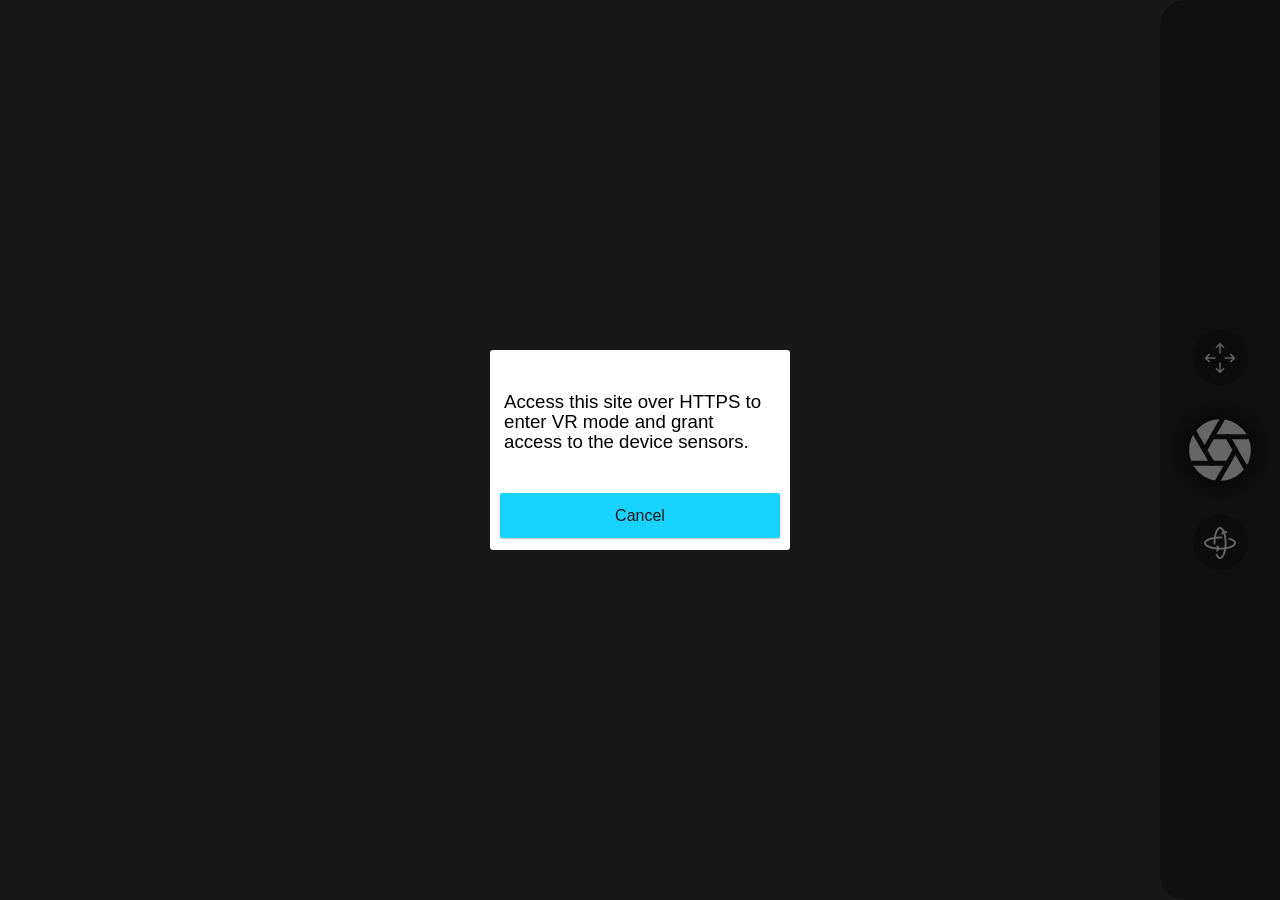
==== index.html @ 4c07485a "Add files via upload" ====
<!DOCTYPE html>
<html>
<script src="./js/vendor/aframe.min.js"></script>
<script src="./js/vendor/aframe-ar.js"></script>
<script src="./js/vendor/zingtouch.min.js"></script>

<script src="./js/3d-ops.js"></script>
<script src="./js/ar-cam.js"></script>
<script src="./js/image-processor.js"></script>
<script src="./js/ui-utils.js"></script>
<!-- <script src="./js/debug.js"></script> -->

<link rel="stylesheet" href="./css/styles.css">

<body style="margin : 0px; overflow: hidden;">
    <div class="overlay" id="fullscreen-overlay">
        <div class="lato">enter fullscreen</div>
        <button id="fullscreen-button" onclick="requestFullScreen()"></button>
        <div class="lato">for the best experience</div>
    </div>
    <div class="overlay" id="loading-overlay">
        <div class="cssload-wrap">
            <div class="cssload-cssload-spinner"></div>
        </div>
    </div>
    <div class="overlay" id="rotate-overlay">
        <div class="phone shadow">
            <div class="screen"></div>
        </div>
        <div class="phone rotate90">
            <div class="screen"></div>
        </div>
        <div class="arrow-wrap">
            <div class="arrow-circle">
                <div class="arrow"></div>
            </div>
            <div class="arrow-head"></div>
        </div>
        <span class="lato">rotate device</span>
    </div>
    <div class="overlay" id="snap-overlay">
        <span class="lato">capturing...</span>
    </div>
    <div class="overlay" id="preview-overlay">
        <div class="preview-container">
            <img id="preview-img" src="" alt="preview">
            <div class="preview-actions">
                <span class="lato">preview</span>
                <button id="save-capture-button">save</button>
                <button id="retake-button">retake</button>
            </div>
        </div>
    </div>

    <!-- <div id="log"></div> -->
    <section class="log" style="display: none;">
        <div id="positionLog">Position: 0 -0.75 0</div>
        <div id="rotationLog">Rotation: 0 0 0</div>
        <div id="zoomLog">Scale: 0.35</div>
    </section>
    <section class="controls">
        <!--
        <button onclick="X()">X</button>
        <button onclick="Y()">Y</button>
        <button onclick="Z()">Z</button>
        <button onclick="P()">P</button> 
        -->
        <button id="move-button" class="toggler" onclick="toggleMove()"></button>
        <button id="snap-button" onclick="getSnap()"></button>
        <button id="rotate-button" class="toggler" onclick="toggleRotate()"></button>
    </section>
    <a-scene id="scene" embedded arjs vr-mode-ui="enabled: false"
        renderer="antialias: true; logarithmicDepthBuffer: true; colorManagement: true; sortObjects: true;">
        <a-marker preset="hiro" smooth="true">
            <a-entity position="0 0 0" rotation="270 0 0">
                <a-entity id='theModel' position="0 -0.5 0" rotation="0 0 0" scale="12.5 12.5 12.5"
                    gltf-model="./assets/3d-models/doggy.glb">
                </a-entity>
            </a-entity>
        </a-marker>
        <a-entity id="camera" camera></a-entity>
    </a-scene>
</body>

</html>
---- css/styles.css ----
body {
    background-color: #3c3c3c;
}

button {
    padding: 10px 15px;
}
* {
    box-sizing: border-box;
}
.controls {
    background-color: #00000056;
    display: flex;
    flex-direction: column;
    align-items: center;
    justify-content: center;
    width: 120px;
    height: 100%;
    border: 0;
    position: absolute;
    right: 0;
    top: 0;
    z-index: 10;
    border-top-left-radius: 25px;
    border-bottom-left-radius: 25px;
}

.log {
    top: 10px;
    left: 50%;
    text-shadow: 2px 2px 8px rgba(0, 0, 0, 0.541);
    transform: translateX(-50%);
    top: 0;
    border: 0;
    position: absolute;
    color: rgb(255, 255, 255);
    font-size: 22px;
}

.toggler {
    user-select: none;
    -webkit-tap-highlight-color: transparent;
    -ms-tap-highlight-color: transparent;
    border: none;
    border-radius: 50%;
    min-width: 55px;
    min-height: 55px;
    background-repeat: no-repeat;
    background-position: center;
    background-size: 32px 32px;
    margin: 30px 30px;
    background-color: rgba(0, 0, 0, 0.267);
    cursor: pointer;
    transition: background-color 180ms ease-in-out;
}

.toggle-active {
    background-color: #1e97fae3;
}

#move-button {
    background-image: url("../img/move.png");
}

#rotate-button {
    background-image: url("../img/360.png");
}

#snap-button {
    user-select: none;
    -webkit-tap-highlight-color: transparent;
    background-image: url("../img/camera.svg");
    margin: 0 30px;
    border: none;
    background-size: 80px 80px;
    background-repeat: no-repeat;
    background-position: center;
    border-radius: 50%;
    min-width: 70px;
    min-height: 70px;
    background-color: rgb(255, 255, 255);
    box-shadow: 0 0 8px 10px rgba(0, 0, 0, 0.24);
    transition: box-shadow 80ms ease-in-out, transform 80ms ease-in-out, background-size 80ms ease-in;
    cursor: pointer;
}

#snap-button:active {
    transform: rotate(45deg);
    background-size: 85px 85px;
    box-shadow: 0 0 10px 10px rgba(0, 0, 0, 0.37);
}

.lato {
    font-family: "Lato";
    font-size: 20px;
    letter-spacing: 12px;
    color: #fff;
    z-index: 10;
}

.overlay {
    height: 100%;
    width: 100vw;
    background-color: #2c2c2c;
    position: absolute;
    left: 0;
    top: 0;
    display: flex;
    justify-content: center;
    align-items: center;
    transition: opacity 500ms linear;
    overscroll-behavior: contain;
}

#rotate-overlay {
    z-index: 100;
}
#rotate-overlay .lato {
    position: absolute;
    transform: translateY(180px);
}
#loading-overlay {
    z-index: 80;
    background-color: #2c2c2c8e;
}

#snap-overlay {
    z-index: 70;
    background-color: #fff;
}
#snap-overlay .lato {
    color: black;
}
@keyframes snap {
    15% {
        opacity: 0.9;
    }
    100% {
        opacity: 0.5;
    }
}
.snap-overlay-anim {
    animation: snap 300ms ease-in forwards;
}
#preview-overlay {
    padding: 10px;
    z-index: 60;
    flex-direction: row;
}
.preview-container {
    height: inherit;
    width: inherit;
    display: flex;
    align-items: center;
    justify-content: space-around;
}
.preview-actions {
    margin-left: 10px;
    display: flex;
    flex-direction: column;
    justify-content: center;
    align-items: center;
}
.preview-actions button {
    border: 1px #fff solid;
    background-color: #2c2c2c;
    color: #fff;
    margin-top: 20px;
    width: 80%;
}
.preview-actions button:active {
    background-color: #fff;
    color: #2c2c2c;
    margin-top: 20px;
    width: 80%;
}
#preview-img {
    box-shadow: 0 0 15px 0px #00000038;
    overflow: hidden;
    object-fit: cover;
    height: 100%;
    width: 75%;
}
.preview-actions .lato {
    margin: 10px 5px 50px 5px;
    transform: translateX(8px);
}
.preview-actions .lato::after {
    content: "";
    margin: 7px auto 0 auto;
    transform: translateX(-8px);
    display: block;
    width: 80px;
    height: 1px;
    background-color: #fff;
}

#fullscreen-overlay {
    z-index: 90;
    line-height: 3;
    flex-direction: column;
}
#fullscreen-button {
    user-select: none;
    -webkit-tap-highlight-color: transparent;
    -ms-tap-highlight-color: transparent;
    border: none;
    border-radius: 50%;
    min-width: 55px;
    min-height: 55px;
    background-repeat: no-repeat;
    background-position: center;
    background-size: 30px 30px;
    background-color: rgba(0, 0, 0, 0.267);
    cursor: pointer;
    transform: rotate(45deg);
    background-image: url("../img/move.png");
}

:root {
    --phone-color: #2a2a2a;
    --phone-height: 170px;
    --phone-width: 90px;
}

.arrow-wrap {
    opacity: 0;
    animation: up-down 800ms ease-in-out forwards infinite 1s, alpha 800ms ease-in-out forwards 1s;
    transform: translate(38px, -75px);
}

.arrow-circle {
    overflow: hidden;
    position: absolute;
    height: 40px;
    width: 80px;
}
.arrow-circle .arrow {
    position: relative;
    height: 100px;
    width: 100px;
    border-radius: 50%;
    border: 3px #c3c3c3 solid;
    transform: translateX(-50px);
}
.arrow-wrap .arrow-head {
    border-right: 3px #c3c3c3 solid;
    border-bottom: 3px #c3c3c3 solid;
    content: "";
    display: block;
    position: relative;
    transform: translate(37px, 23px) rotate(26deg);
    bottom: 0;
    height: 15px;
    width: 15px;
}

.phone {
    position: absolute;
    height: var(--phone-height);
    width: var(--phone-width);
    background-color: var(--phone-color);
    border: 2px #ffffff solid;
    border-radius: 15px;
}
.phone::after {
    content: "";
    display: block;
    background-color: #fff;
    height: 10px;
    width: 10px;
    position: relative;
    top: calc(100% - 20px);
    left: 50%;
    transform: translateX(-50%);
    border-radius: 50%;
}

.screen {
    position: absolute;
    height: calc(var(--phone-height) - 36px);
    width: calc(var(--phone-width) - 12px);
    border: 1px #c3c3c3 solid;
    border-radius: 10px;
    top: 5px;
    left: 5px;
}
.shadow .screen {
    border: 1px #555555 solid;
}

.shadow {
    border: 2px #555555 solid;
    animation: translateYBack 1s ease-in-out forwards;
    transform-origin: 50% 90%;
}
.shadow::after {
    background-color: #555555;
}

.rotate90 {
    animation: rotate90 1s ease-in-out forwards;
    transform-origin: 65% 85%;
}

@keyframes translateYBack {
    100% {
        transform: translate(-65px);
    }
}

@keyframes up-down {
    50% {
        transform: translate(38px, -62px);
    }
}

@keyframes alpha {
    100% {
        opacity: 1;
    }
}

@keyframes rotate90 {
    100% {
        transform: rotate(90deg) translateY(40px);
    }
}

.cssload-wrap {
    display: flex;
    box-pack: center;
    justify-content: center;
    flex-direction: column;
    box-align: center;
    align-items: center;
    perspective: 210px;
    height: 100%;
    overflow: hidden;
    width: 150px;
}

.cssload-wrap::after {
    content: "loading";
    position: relative;
    top: 40px;
    font-family: "Lato";
    font-size: 20px;
    letter-spacing: 12px;
    color: #fff;
    left: 5px;
}

.cssload-cssload-spinner {
    position: relative;
    transform-style: preserve-3d;
    animation: cssload-wobble 3.3895s ease-in-out infinite;
}
.cssload-cssload-spinner:before,
.cssload-cssload-spinner:after {
    display: block;
    content: "";
    width: 47px;
    height: 47px;
    border: 24px solid;
    border-radius: 50%;
    animation: cssload-spin 1.275s ease-in-out infinite both reverse;
}
.cssload-cssload-spinner:before {
    border-color: rgb(51, 167, 255);
    position: absolute;
}
.cssload-cssload-spinner:after {
    border-color: #fff;
    animation-delay: -0.6375s;
}

@keyframes cssload-wobble {
    0%,
    100% {
        transform: rotateX(8.75deg) rotateY(35deg);
    }
    50% {
        transform: rotateX(35deg) rotateY(-35deg) rotate(180deg);
    }
}

@keyframes cssload-spin {
    0%,
    100% {
        transform: translateZ(26px) rotateX(14deg);
    }
    33% {
        transform: translateZ(-26px) scale(0.4);
    }
    66% {
        transform: translateZ(-26px);
    }
}
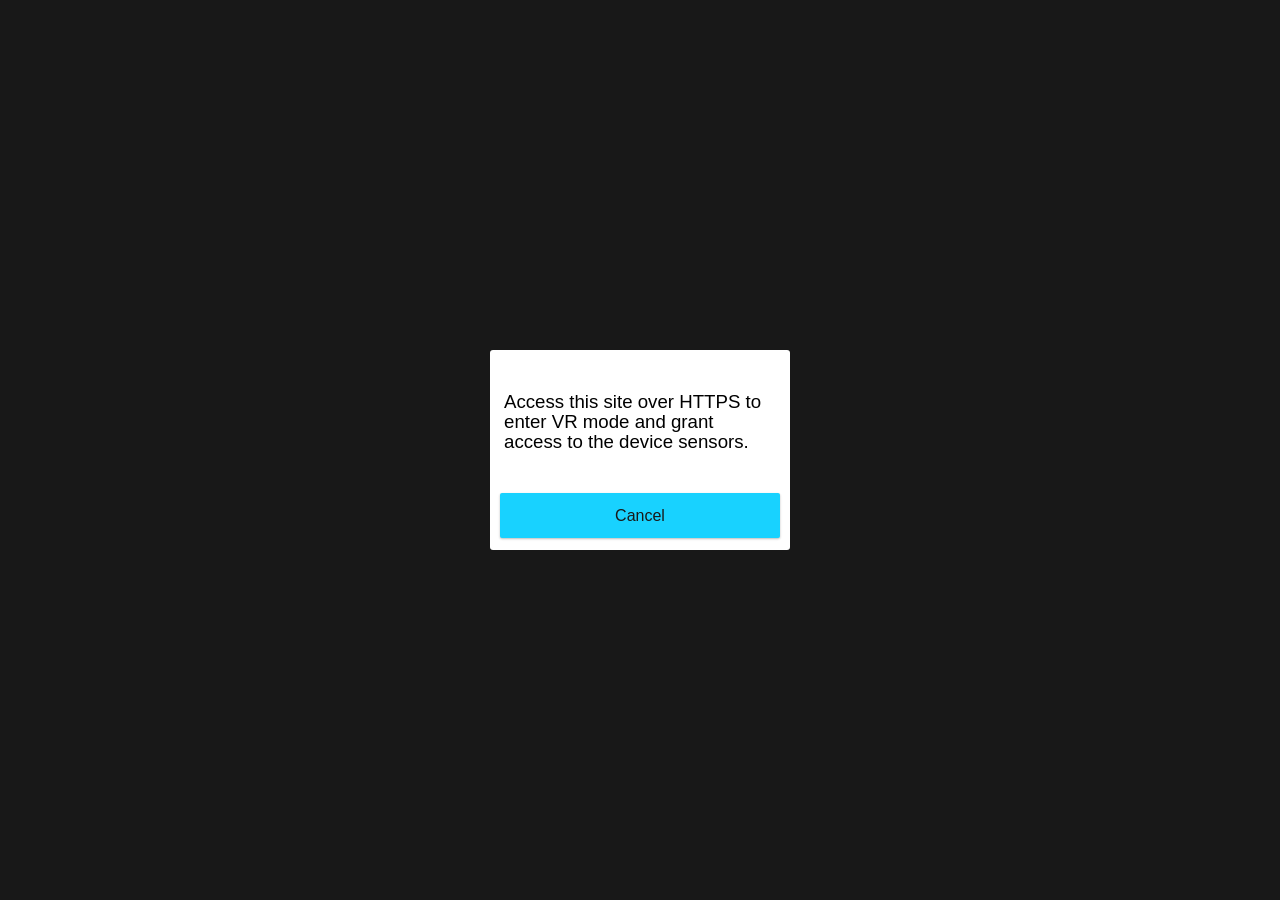
==== commit 2b4f5df3: "Add files via upload" ====
--- a/index.html
+++ b/index.html
@@ -6,80 +6,28 @@
 
 <script src="./js/3d-ops.js"></script>
 <script src="./js/ar-cam.js"></script>
-<script src="./js/image-processor.js"></script>
 <script src="./js/ui-utils.js"></script>
 <!-- <script src="./js/debug.js"></script> -->
 
 <link rel="stylesheet" href="./css/styles.css">
 
 <body style="margin : 0px; overflow: hidden;">
-    <div class="overlay" id="fullscreen-overlay">
-        <div class="lato">enter fullscreen</div>
-        <button id="fullscreen-button" onclick="requestFullScreen()"></button>
-        <div class="lato">for the best experience</div>
-    </div>
-    <div class="overlay" id="loading-overlay">
-        <div class="cssload-wrap">
-            <div class="cssload-cssload-spinner"></div>
-        </div>
-    </div>
-    <div class="overlay" id="rotate-overlay">
-        <div class="phone shadow">
-            <div class="screen"></div>
-        </div>
-        <div class="phone rotate90">
-            <div class="screen"></div>
-        </div>
-        <div class="arrow-wrap">
-            <div class="arrow-circle">
-                <div class="arrow"></div>
-            </div>
-            <div class="arrow-head"></div>
-        </div>
-        <span class="lato">rotate device</span>
-    </div>
-    <div class="overlay" id="snap-overlay">
-        <span class="lato">capturing...</span>
-    </div>
-    <div class="overlay" id="preview-overlay">
-        <div class="preview-container">
-            <img id="preview-img" src="" alt="preview">
-            <div class="preview-actions">
-                <span class="lato">preview</span>
-                <button id="save-capture-button">save</button>
-                <button id="retake-button">retake</button>
-            </div>
-        </div>
-    </div>
+    <!-- All overlays are removed now -->
 
-    <!-- <div id="log"></div> -->
-    <section class="log" style="display: none;">
-        <div id="positionLog">Position: 0 -0.75 0</div>
-        <div id="rotationLog">Rotation: 0 0 0</div>
-        <div id="zoomLog">Scale: 0.35</div>
-    </section>
-    <section class="controls">
-        <!--
-        <button onclick="X()">X</button>
-        <button onclick="Y()">Y</button>
-        <button onclick="Z()">Z</button>
-        <button onclick="P()">P</button> 
-        -->
-        <button id="move-button" class="toggler" onclick="toggleMove()"></button>
-        <button id="snap-button" onclick="getSnap()"></button>
-        <button id="rotate-button" class="toggler" onclick="toggleRotate()"></button>
-    </section>
+    <!-- Removed the log section -->
+    <!-- Removed the controls section -->
     <a-scene id="scene" embedded arjs vr-mode-ui="enabled: false"
-        renderer="antialias: true; logarithmicDepthBuffer: true; colorManagement: true; sortObjects: true;">
+        renderer="antialias: true; logarithmicDepthBuffer: true; colorManagement: true; sortObjects: true;"
+        style="width: 100%; height: 100%;">
+        <!-- Reverted to preset="hiro" marker -->
         <a-marker preset="hiro" smooth="true">
-            <a-entity position="0 0 0" rotation="270 0 0">
-                <a-entity id='theModel' position="0 -0.5 0" rotation="0 0 0" scale="12.5 12.5 12.5"
-                    gltf-model="./assets/3d-models/doggy.glb">
-                </a-entity>
-            </a-entity>
+            <!-- Updated initial rotation to 45 0 0 for doggy.glb -->
+            <!-- Adjusted position: Y reverted to -0.5, Z set to -1 to move it further away -->
+            <a-entity id='theModel' position=" -1 -0.5 -1" rotation="45 0 0" scale="12.5 12.5 12.5" gltf-model="./assets/3d-models/doggy.glb"></a-entity>
         </a-marker>
-        <a-entity id="camera" camera></a-entity>
+        <!-- Disabled look-controls on the camera to prevent conflicts with custom touch gestures -->
+        <a-entity id="camera" camera look-controls="enabled: false"></a-entity>
     </a-scene>
 </body>
 
-</html>+</html>
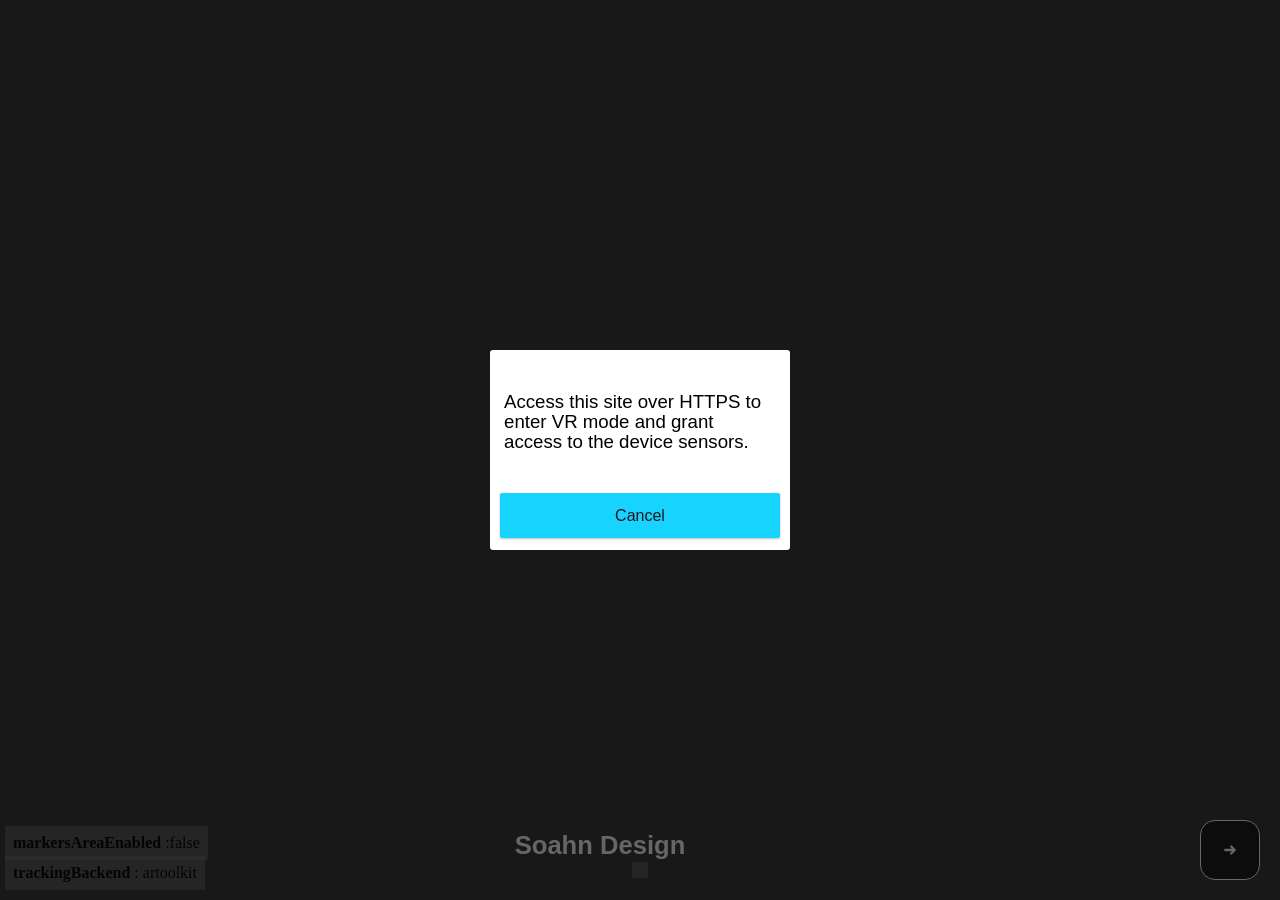
==== commit 3dd5e690: "index.html" ====
--- a/index.html
+++ b/index.html
@@ -7,27 +7,27 @@
 <script src="./js/3d-ops.js"></script>
 <script src="./js/ar-cam.js"></script>
 <script src="./js/ui-utils.js"></script>
-<!-- <script src="./js/debug.js"></script> -->
-
 <link rel="stylesheet" href="./css/styles.css">
 
 <body style="margin : 0px; overflow: hidden;">
-    <!-- All overlays are removed now -->
-
-    <!-- Removed the log section -->
-    <!-- Removed the controls section -->
-    <a-scene id="scene" embedded arjs vr-mode-ui="enabled: false"
+    <a-scene id="scene" embedded 
+        arjs="debug: true; debugUIEnabled: true; detectionMode: mono;" 
+        vr-mode-ui="enabled: false"
         renderer="antialias: true; logarithmicDepthBuffer: true; colorManagement: true; sortObjects: true;"
         style="width: 100%; height: 100%;">
-        <!-- Reverted to preset="hiro" marker -->
         <a-marker preset="hiro" smooth="true">
-            <!-- Updated initial rotation to 45 0 0 for doggy.glb -->
-            <!-- Adjusted position: Y reverted to -0.5, Z set to -1 to move it further away -->
-            <a-entity id='theModel' position=" -1 -0.5 -1" rotation="45 0 0" scale="12.5 12.5 12.5" gltf-model="./assets/3d-models/doggy.glb"></a-entity>
+            <a-entity id='theModel' position="0 6.25 0" rotation="45 0 0" scale="12.5 12.5 12.5" gltf-model="./assets/3d-models/doggy.glb"></a-entity>
         </a-marker>
-        <!-- Disabled look-controls on the camera to prevent conflicts with custom touch gestures -->
-        <a-entity id="camera" camera look-controls="enabled: false"></a-entity>
+        <a-entity id="camera" camera look-controls="enabled: false" touch-controls="enabled: false"></a-entity>
     </a-scene>
+
+    <div id="company-name" style="position: absolute; bottom: 40px; left: 0; right: 80px; text-align: center; color: white; font-family: 'Helvetica Neue', Helvetica, Arial, sans-serif; font-weight: 900; font-size: 1.6em; text-shadow: none; pointer-events: none;">Soahn Design</div>
+
+    <button id="rotate-right-button" style="position: absolute; bottom: 20px; right: 20px; z-index: 20; width: 60px; height: 60px; border: 1px solid white; border-radius: 15px; background-color: rgba(0, 0, 0, 0.5); color: white; display: flex; justify-content: center; align-items: center; cursor: pointer;">
+        <svg width="100%" height="100%" viewBox="0 0 24 24" fill="none" xmlns="http://www.w3.org/2000/svg">
+            <path d="M8 12H16M13 9L16 12L13 15" stroke="white" stroke-width="2" stroke-linecap="round" stroke-linejoin="round"/>
+        </svg>
+    </button>
 </body>
 
 </html>
--- a/css/styles.css
+++ b/css/styles.css
@@ -8,6 +8,8 @@
 * {
     box-sizing: border-box;
 }
+/* Removed .controls styles */
+/*
 .controls {
     background-color: #00000056;
     display: flex;
@@ -24,7 +26,10 @@
     border-top-left-radius: 25px;
     border-bottom-left-radius: 25px;
 }
-
+*/
+
+/* Removed .log styles */
+/*
 .log {
     top: 10px;
     left: 50%;
@@ -36,7 +41,10 @@
     color: rgb(255, 255, 255);
     font-size: 22px;
 }
-
+*/
+
+/* Removed .toggler styles and button specific styles */
+/*
 .toggler {
     user-select: none;
     -webkit-tap-highlight-color: transparent;
@@ -65,30 +73,7 @@
 #rotate-button {
     background-image: url("../img/360.png");
 }
-
-#snap-button {
-    user-select: none;
-    -webkit-tap-highlight-color: transparent;
-    background-image: url("../img/camera.svg");
-    margin: 0 30px;
-    border: none;
-    background-size: 80px 80px;
-    background-repeat: no-repeat;
-    background-position: center;
-    border-radius: 50%;
-    min-width: 70px;
-    min-height: 70px;
-    background-color: rgb(255, 255, 255);
-    box-shadow: 0 0 8px 10px rgba(0, 0, 0, 0.24);
-    transition: box-shadow 80ms ease-in-out, transform 80ms ease-in-out, background-size 80ms ease-in;
-    cursor: pointer;
-}
-
-#snap-button:active {
-    transform: rotate(45deg);
-    background-size: 85px 85px;
-    box-shadow: 0 0 10px 10px rgba(0, 0, 0, 0.37);
-}
+*/
 
 .lato {
     font-family: "Lato";
@@ -98,10 +83,11 @@
     z-index: 10;
 }
 
+/* All .overlay styles were already effectively removed or unused, ensuring no blocking elements. */
 .overlay {
     height: 100%;
     width: 100vw;
-    background-color: #2c2c2c;
+    background-color: #2c2c2c; /* This background will now only apply if an overlay is explicitly shown via JS */
     position: absolute;
     left: 0;
     top: 0;
@@ -110,112 +96,15 @@
     align-items: center;
     transition: opacity 500ms linear;
     overscroll-behavior: contain;
-}
-
-#rotate-overlay {
-    z-index: 100;
-}
-#rotate-overlay .lato {
-    position: absolute;
-    transform: translateY(180px);
-}
-#loading-overlay {
-    z-index: 80;
-    background-color: #2c2c2c8e;
-}
-
-#snap-overlay {
-    z-index: 70;
-    background-color: #fff;
-}
-#snap-overlay .lato {
-    color: black;
-}
-@keyframes snap {
-    15% {
-        opacity: 0.9;
-    }
-    100% {
-        opacity: 0.5;
-    }
-}
-.snap-overlay-anim {
-    animation: snap 300ms ease-in forwards;
-}
-#preview-overlay {
-    padding: 10px;
-    z-index: 60;
-    flex-direction: row;
-}
-.preview-container {
-    height: inherit;
-    width: inherit;
-    display: flex;
-    align-items: center;
-    justify-content: space-around;
-}
-.preview-actions {
-    margin-left: 10px;
-    display: flex;
-    flex-direction: column;
-    justify-content: center;
-    align-items: center;
-}
-.preview-actions button {
-    border: 1px #fff solid;
-    background-color: #2c2c2c;
-    color: #fff;
-    margin-top: 20px;
-    width: 80%;
-}
-.preview-actions button:active {
-    background-color: #fff;
-    color: #2c2c2c;
-    margin-top: 20px;
-    width: 80%;
-}
-#preview-img {
-    box-shadow: 0 0 15px 0px #00000038;
-    overflow: hidden;
-    object-fit: cover;
-    height: 100%;
-    width: 75%;
-}
-.preview-actions .lato {
-    margin: 10px 5px 50px 5px;
-    transform: translateX(8px);
-}
-.preview-actions .lato::after {
-    content: "";
-    margin: 7px auto 0 auto;
-    transform: translateX(-8px);
-    display: block;
-    width: 80px;
-    height: 1px;
-    background-color: #fff;
-}
-
-#fullscreen-overlay {
-    z-index: 90;
-    line-height: 3;
-    flex-direction: column;
-}
-#fullscreen-button {
-    user-select: none;
-    -webkit-tap-highlight-color: transparent;
-    -ms-tap-highlight-color: transparent;
-    border: none;
-    border-radius: 50%;
-    min-width: 55px;
-    min-height: 55px;
-    background-repeat: no-repeat;
-    background-position: center;
-    background-size: 30px 30px;
-    background-color: rgba(0, 0, 0, 0.267);
-    cursor: pointer;
-    transform: rotate(45deg);
-    background-image: url("../img/move.png");
-}
+    /* Ensure default hidden state */
+    opacity: 0;
+    z-index: -1;
+    display: none;
+}
+
+
+/* All specific overlay styles removed based on HTML element removal */
+
 
 :root {
     --phone-color: #2a2a2a;
@@ -224,7 +113,7 @@
 }
 
 .arrow-wrap {
-    opacity: 0;
+    opacity: 0; /* This section is related to the rotate device overlay, which is removed */
     animation: up-down 800ms ease-in-out forwards infinite 1s, alpha 800ms ease-in-out forwards 1s;
     transform: translate(38px, -75px);
 }
@@ -256,7 +145,7 @@
 }
 
 .phone {
-    position: absolute;
+    position: absolute; /* These phone styles are for the rotate device overlay, which is removed */
     height: var(--phone-height);
     width: var(--phone-width);
     background-color: var(--phone-color);
@@ -327,6 +216,8 @@
     }
 }
 
+/* Removed cssload styles related to the loading overlay */
+/*
 .cssload-wrap {
     display: flex;
     box-pack: center;
@@ -397,3 +288,4 @@
         transform: translateZ(-26px);
     }
 }
+*/
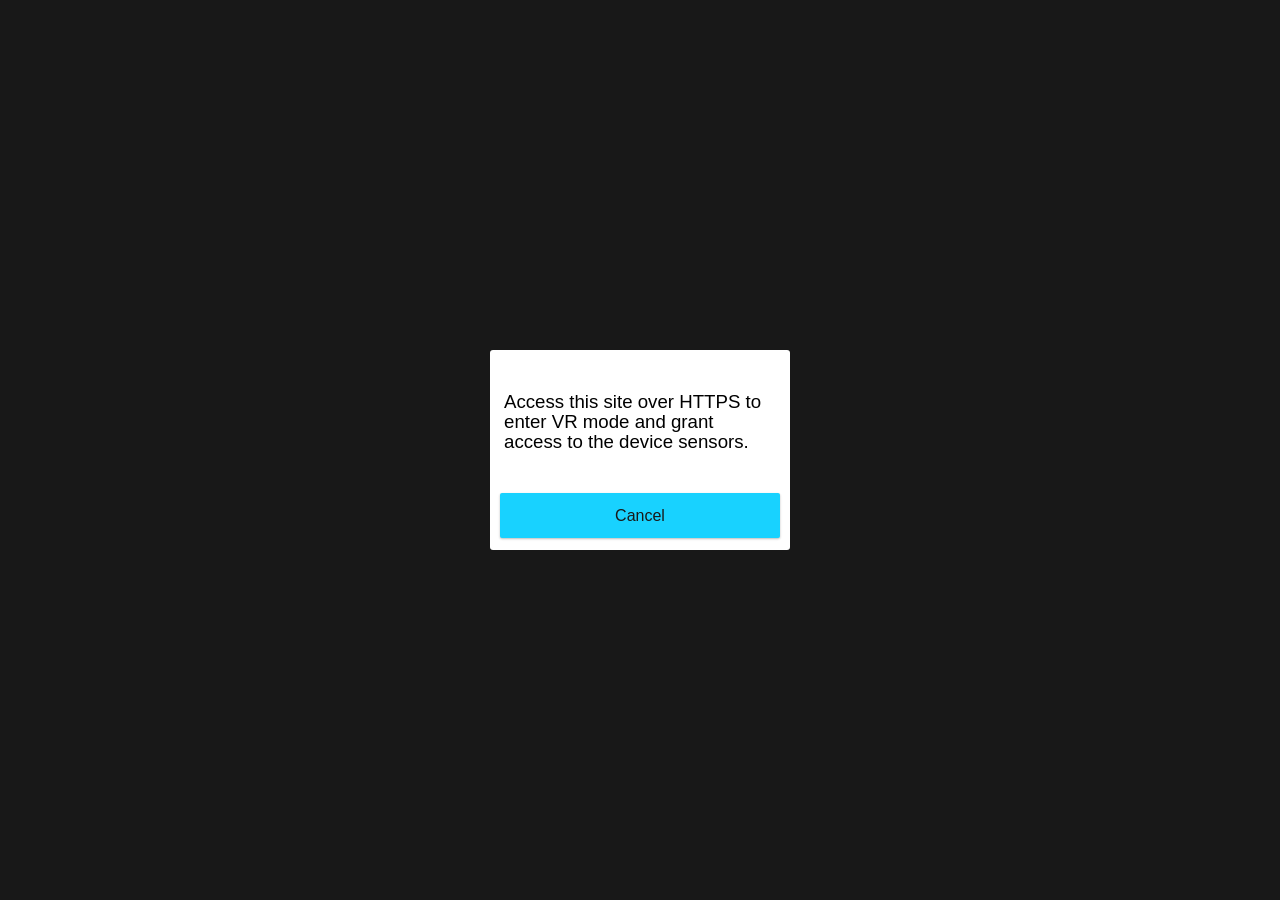
==== commit c30e51df: "index.html" ====
--- a/index.html
+++ b/index.html
@@ -7,27 +7,27 @@
 <script src="./js/3d-ops.js"></script>
 <script src="./js/ar-cam.js"></script>
 <script src="./js/ui-utils.js"></script>
+<!-- <script src="./js/debug.js"></script> -->
+
 <link rel="stylesheet" href="./css/styles.css">
 
 <body style="margin : 0px; overflow: hidden;">
-    <a-scene id="scene" embedded 
-        arjs="debug: true; debugUIEnabled: true; detectionMode: mono;" 
-        vr-mode-ui="enabled: false"
+    <!-- All overlays are removed now -->
+
+    <!-- Removed the log section -->
+    <!-- Removed the controls section -->
+    <a-scene id="scene" embedded arjs vr-mode-ui="enabled: false"
         renderer="antialias: true; logarithmicDepthBuffer: true; colorManagement: true; sortObjects: true;"
         style="width: 100%; height: 100%;">
+        <!-- Reverted to preset="hiro" marker -->
         <a-marker preset="hiro" smooth="true">
-            <a-entity id='theModel' position="0 6.25 0" rotation="45 0 0" scale="12.5 12.5 12.5" gltf-model="./assets/3d-models/doggy.glb"></a-entity>
+            <!-- Updated initial rotation to 45 0 0 for doggy.glb -->
+            <!-- Adjusted position: Y reverted to -0.5, Z set to -1 to move it further away -->
+            <a-entity id='theModel' position=" -1 -0.5 -1" rotation="45 0 0" scale="12.5 12.5 12.5" gltf-model="./assets/3d-models/doggy.glb"></a-entity>
         </a-marker>
-        <a-entity id="camera" camera look-controls="enabled: false" touch-controls="enabled: false"></a-entity>
+        <!-- Disabled look-controls on the camera to prevent conflicts with custom touch gestures -->
+        <a-entity id="camera" camera look-controls="enabled: false"></a-entity>
     </a-scene>
-
-    <div id="company-name" style="position: absolute; bottom: 40px; left: 0; right: 80px; text-align: center; color: white; font-family: 'Helvetica Neue', Helvetica, Arial, sans-serif; font-weight: 900; font-size: 1.6em; text-shadow: none; pointer-events: none;">Soahn Design</div>
-
-    <button id="rotate-right-button" style="position: absolute; bottom: 20px; right: 20px; z-index: 20; width: 60px; height: 60px; border: 1px solid white; border-radius: 15px; background-color: rgba(0, 0, 0, 0.5); color: white; display: flex; justify-content: center; align-items: center; cursor: pointer;">
-        <svg width="100%" height="100%" viewBox="0 0 24 24" fill="none" xmlns="http://www.w3.org/2000/svg">
-            <path d="M8 12H16M13 9L16 12L13 15" stroke="white" stroke-width="2" stroke-linecap="round" stroke-linejoin="round"/>
-        </svg>
-    </button>
 </body>
 
 </html>
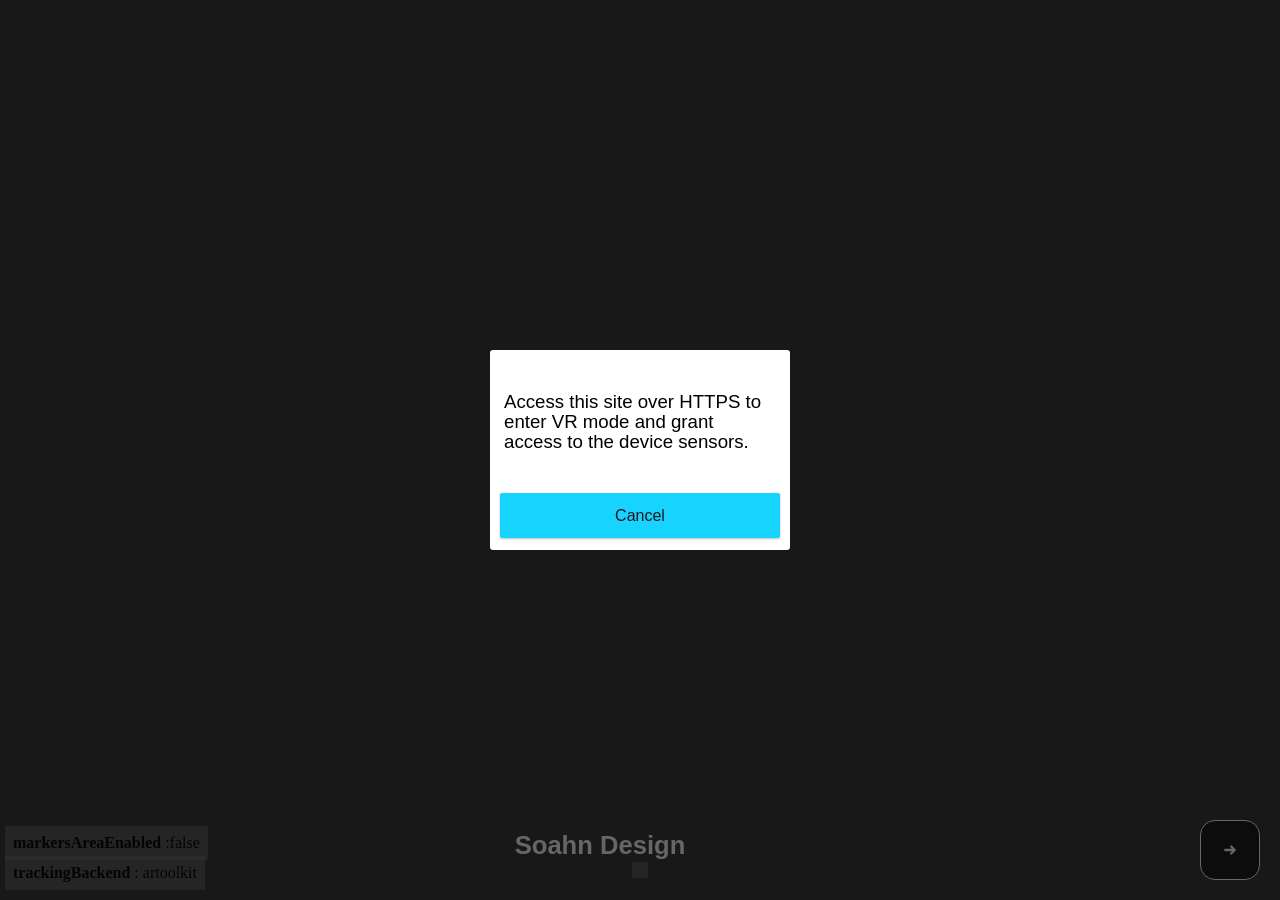
==== commit 029ad380: "index.html" ====
--- a/index.html
+++ b/index.html
@@ -7,27 +7,27 @@
 <script src="./js/3d-ops.js"></script>
 <script src="./js/ar-cam.js"></script>
 <script src="./js/ui-utils.js"></script>
-<!-- <script src="./js/debug.js"></script> -->
-
 <link rel="stylesheet" href="./css/styles.css">
 
 <body style="margin : 0px; overflow: hidden;">
-    <!-- All overlays are removed now -->
-
-    <!-- Removed the log section -->
-    <!-- Removed the controls section -->
-    <a-scene id="scene" embedded arjs vr-mode-ui="enabled: false"
+    <a-scene id="scene" embedded 
+        arjs="debug: true; debugUIEnabled: true; detectionMode: mono;" 
+        vr-mode-ui="enabled: false"
         renderer="antialias: true; logarithmicDepthBuffer: true; colorManagement: true; sortObjects: true;"
         style="width: 100%; height: 100%;">
-        <!-- Reverted to preset="hiro" marker -->
         <a-marker preset="hiro" smooth="true">
-            <!-- Updated initial rotation to 45 0 0 for doggy.glb -->
-            <!-- Adjusted position: Y reverted to -0.5, Z set to -1 to move it further away -->
-            <a-entity id='theModel' position=" -1 -0.5 -1" rotation="45 0 0" scale="12.5 12.5 12.5" gltf-model="./assets/3d-models/doggy.glb"></a-entity>
+            <a-entity id='theModel' position="0 6.25 0" rotation="45 0 0" scale="12.5 12.5 12.5" gltf-model="./assets/3d-models/doggy.glb"></a-entity>
         </a-marker>
-        <!-- Disabled look-controls on the camera to prevent conflicts with custom touch gestures -->
-        <a-entity id="camera" camera look-controls="enabled: false"></a-entity>
+        <a-entity id="camera" camera look-controls="enabled: false" touch-controls="enabled: false"></a-entity>
     </a-scene>
+
+    <div id="company-name" style="position: absolute; bottom: 40px; left: 0; right: 80px; text-align: center; color: white; font-family: 'Helvetica Neue', Helvetica, Arial, sans-serif; font-weight: 900; font-size: 1.6em; text-shadow: none; pointer-events: none;">Soahn Design</div>
+
+    <button id="rotate-right-button" style="position: absolute; bottom: 20px; right: 20px; z-index: 20; width: 60px; height: 60px; border: 1px solid white; border-radius: 15px; background-color: rgba(0, 0, 0, 0.5); color: white; display: flex; justify-content: center; align-items: center; cursor: pointer;">
+        <svg width="100%" height="100%" viewBox="0 0 24 24" fill="none" xmlns="http://www.w3.org/2000/svg">
+            <path d="M8 12H16M13 9L16 12L13 15" stroke="white" stroke-width="2" stroke-linecap="round" stroke-linejoin="round"/>
+        </svg>
+    </button>
 </body>
 
 </html>
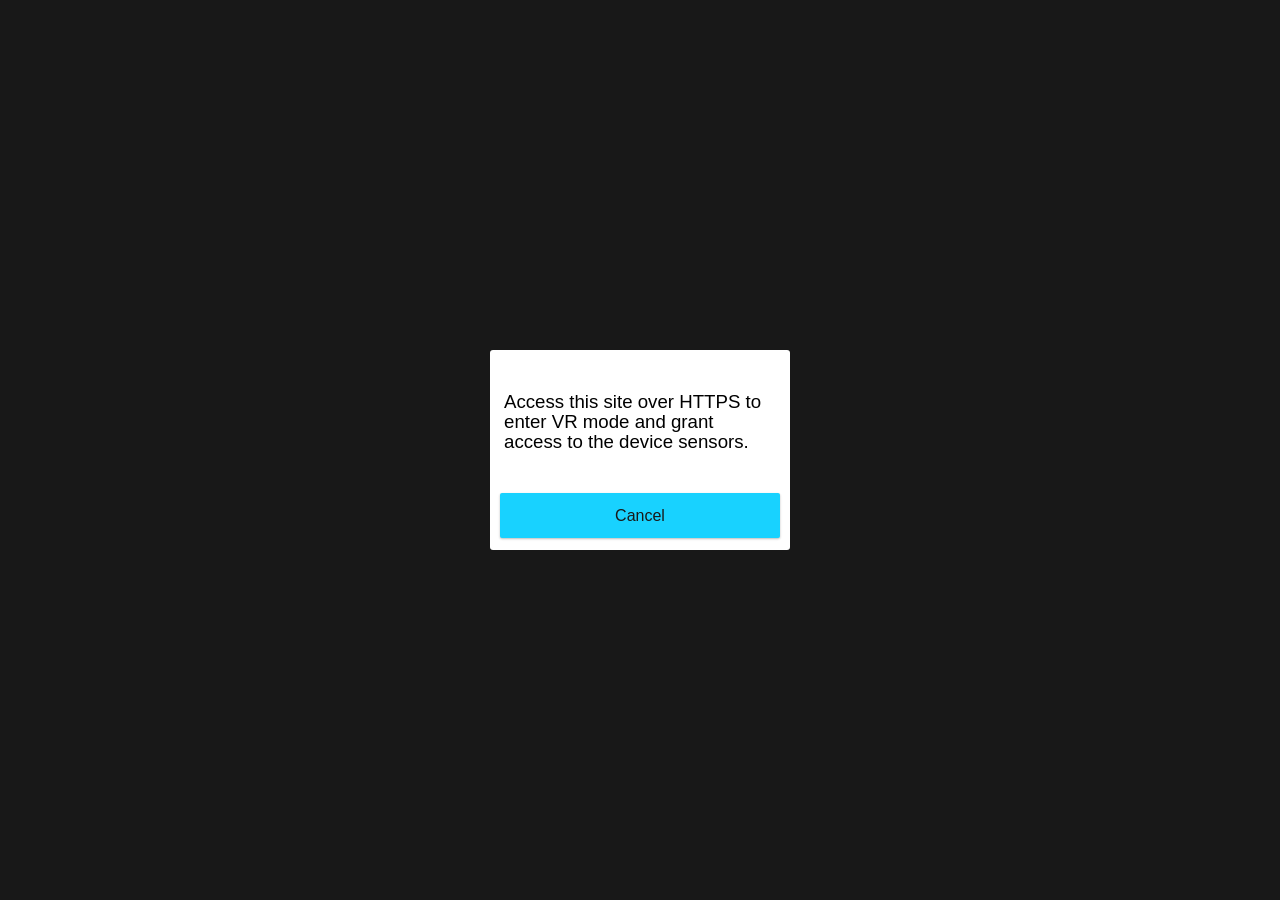
==== commit 41f42248: "index.html" ====
--- a/index.html
+++ b/index.html
@@ -7,27 +7,27 @@
 <script src="./js/3d-ops.js"></script>
 <script src="./js/ar-cam.js"></script>
 <script src="./js/ui-utils.js"></script>
+<!-- <script src="./js/debug.js"></script> -->
+
 <link rel="stylesheet" href="./css/styles.css">
 
 <body style="margin : 0px; overflow: hidden;">
-    <a-scene id="scene" embedded 
-        arjs="debug: true; debugUIEnabled: true; detectionMode: mono;" 
-        vr-mode-ui="enabled: false"
+    <!-- All overlays are removed now -->
+
+    <!-- Removed the log section -->
+    <!-- Removed the controls section -->
+    <a-scene id="scene" embedded arjs vr-mode-ui="enabled: false"
         renderer="antialias: true; logarithmicDepthBuffer: true; colorManagement: true; sortObjects: true;"
         style="width: 100%; height: 100%;">
+        <!-- Reverted to preset="hiro" marker -->
         <a-marker preset="hiro" smooth="true">
-            <a-entity id='theModel' position="0 6.25 0" rotation="45 0 0" scale="12.5 12.5 12.5" gltf-model="./assets/3d-models/doggy.glb"></a-entity>
+            <!-- Updated initial rotation to 45 0 0 for doggy.glb -->
+            <!-- Adjusted position: Y reverted to -0.5, Z set to -1 to move it further away -->
+            <a-entity id='theModel' position=" -1 -0.5 -1" rotation="45 0 0" scale="12.5 12.5 12.5" gltf-model="./assets/3d-models/doggy.glb"></a-entity>
         </a-marker>
-        <a-entity id="camera" camera look-controls="enabled: false" touch-controls="enabled: false"></a-entity>
+        <!-- Disabled look-controls on the camera to prevent conflicts with custom touch gestures -->
+        <a-entity id="camera" camera look-controls="enabled: false"></a-entity>
     </a-scene>
-
-    <div id="company-name" style="position: absolute; bottom: 40px; left: 0; right: 80px; text-align: center; color: white; font-family: 'Helvetica Neue', Helvetica, Arial, sans-serif; font-weight: 900; font-size: 1.6em; text-shadow: none; pointer-events: none;">Soahn Design</div>
-
-    <button id="rotate-right-button" style="position: absolute; bottom: 20px; right: 20px; z-index: 20; width: 60px; height: 60px; border: 1px solid white; border-radius: 15px; background-color: rgba(0, 0, 0, 0.5); color: white; display: flex; justify-content: center; align-items: center; cursor: pointer;">
-        <svg width="100%" height="100%" viewBox="0 0 24 24" fill="none" xmlns="http://www.w3.org/2000/svg">
-            <path d="M8 12H16M13 9L16 12L13 15" stroke="white" stroke-width="2" stroke-linecap="round" stroke-linejoin="round"/>
-        </svg>
-    </button>
 </body>
 
 </html>
